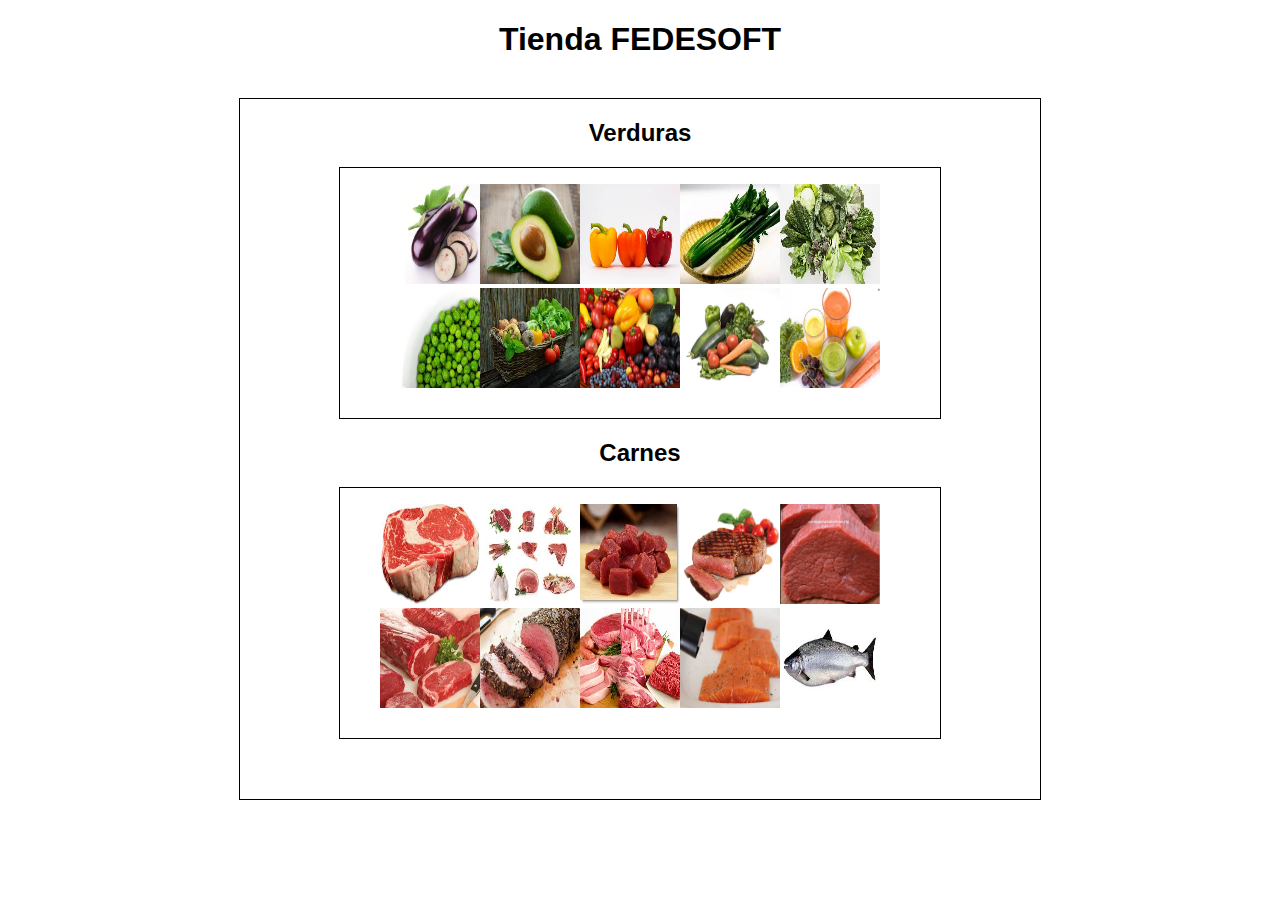
==== index.html @ 8ea1f09f "Actividad Grid CSS Fedesoft" ====
<!DOCTYPE html>

<html>

<head>
    <meta charset="utf-8">
    <title>Lista Supermercado</title>
    <base href="/">
    <link rel="stylesheet" href="./css/styles.css">
    <link rel="stylesheet" href="https://fonts.google.com/">
    
</head>

<body>
    <h1 style="text-align: center">Tienda FEDESOFT</h1>
    <br/>
    <div>
        <h2 style="text-align: center">Verduras</h2>
        <div id="divVerduras">
            <ul>
                <li><img src="./imagenes/Berenjena.jpg"></li>
                <li><img src="./imagenes/frutas-consideradas-verduras-720x505.jpg"></li>
                <li><img src="./imagenes/images (1).jpg"></li>
                <li><img src="./imagenes/images.jpg"></li>
                <li><img src="./imagenes/images (2).jpg"></li>
                <li><img src="./imagenes/images (3).jpg"></li>
                <li><img src="./imagenes/images (4).jpg"></li>
                <li><img src="./imagenes/24936_15477_1.jpg"></li>
                <li><img src="./imagenes/Fotolia_15737131_XS.jpg"></li>
                <li><img src="./imagenes/frutas660x550-1-1200x800.jpg"></li>
            </ul>
        </div>
        <h2 style="text-align: center">Carnes</h2>
        <div id="divVerduras">
            <ul>
                <li><img src="./imagenes/images (5).jpg"></li>
                <li><img src="./imagenes/images (6).jpg"></li>
                <li><img src="./imagenes/images (7).jpg"></li>
                <li><img src="./imagenes/productos.png"></li>
                <li><img src="./imagenes/images (8).jpg"></li>
                <li><img src="./imagenes/images (9).jpg"></li>
                <li><img src="./imagenes/images (10).jpg"></li>
                <li><img src="./imagenes/descarga.jpg"></li>
                <li><img src="./imagenes/salmon-pepper-pq.jpg"></li>
                <li><img src="./imagenes/descarga (1).jpg"></li>
            </ul>
        </div>
    </div>

</body>

</html>
---- css/styles.css ----
div{
    border: solid 1px;
    width: 800px;
    height: 700px;
    /* margin-left: 350px; */
    margin:0 auto;
}

#divVerduras{
    /* border: solid 0px; */
    width: 600px;
    height: 250px;
    margin: 0 auto;
}

img{
width: 100px;
height: 100px;
}

h1{
    font-family: 'Gill Sans', 'Gill Sans MT', Calibri, 'Trebuchet MS', sans-serif;
}
h2{
    font-family: Arial, Helvetica, sans-serif;
}
ul {
    list-style-type: none;
  }

  li {
    float: left;
}
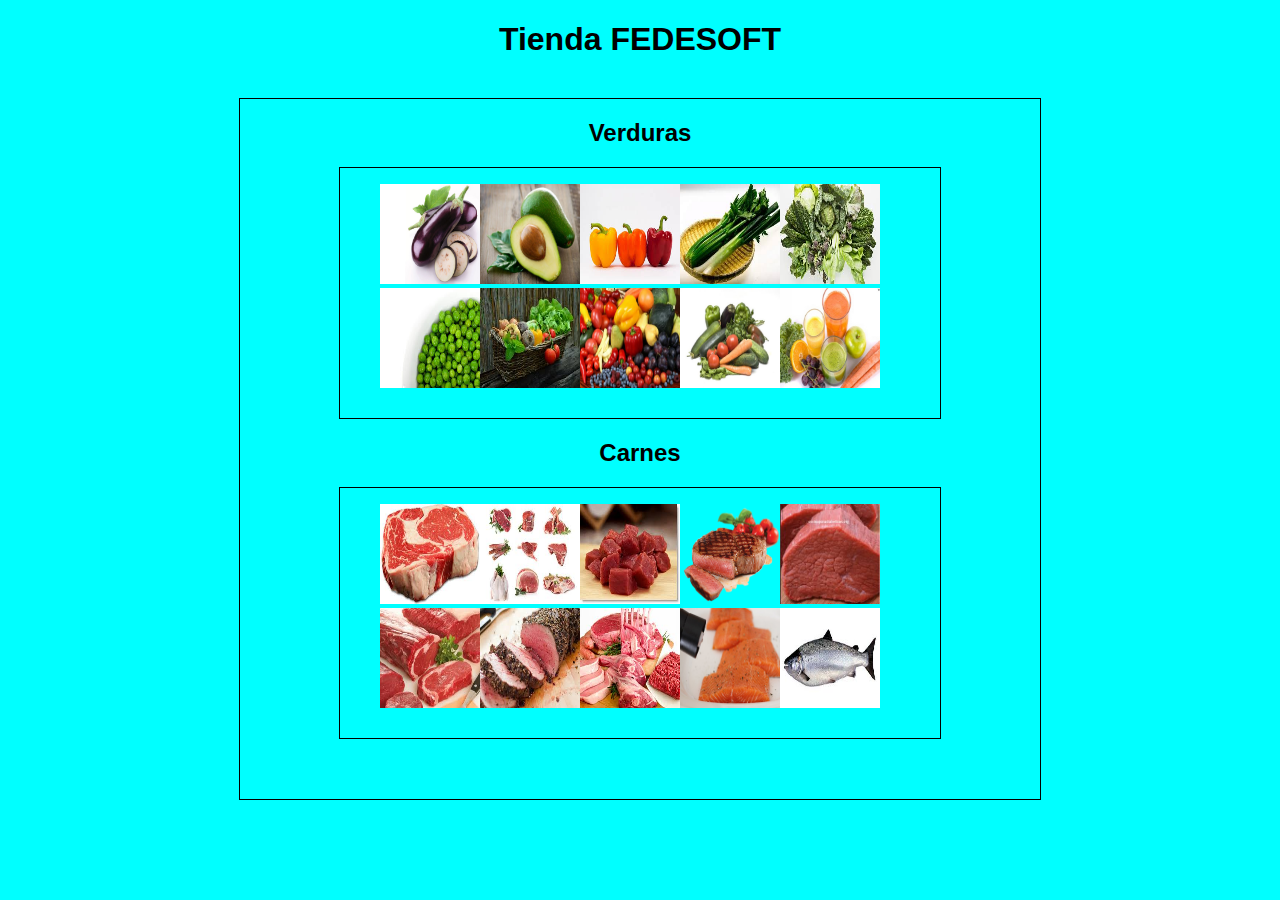
==== commit 297895f7: "cssGrid" ====
--- a/index.html
+++ b/index.html
@@ -11,7 +11,7 @@
     
 </head>
 
-<body>
+<body style="background-color: aqua">
     <h1 style="text-align: center">Tienda FEDESOFT</h1>
     <br/>
     <div>
--- a/css/styles.css
+++ b/css/styles.css
@@ -30,4 +30,5 @@
 
   li {
     float: left;
-}+}
+
